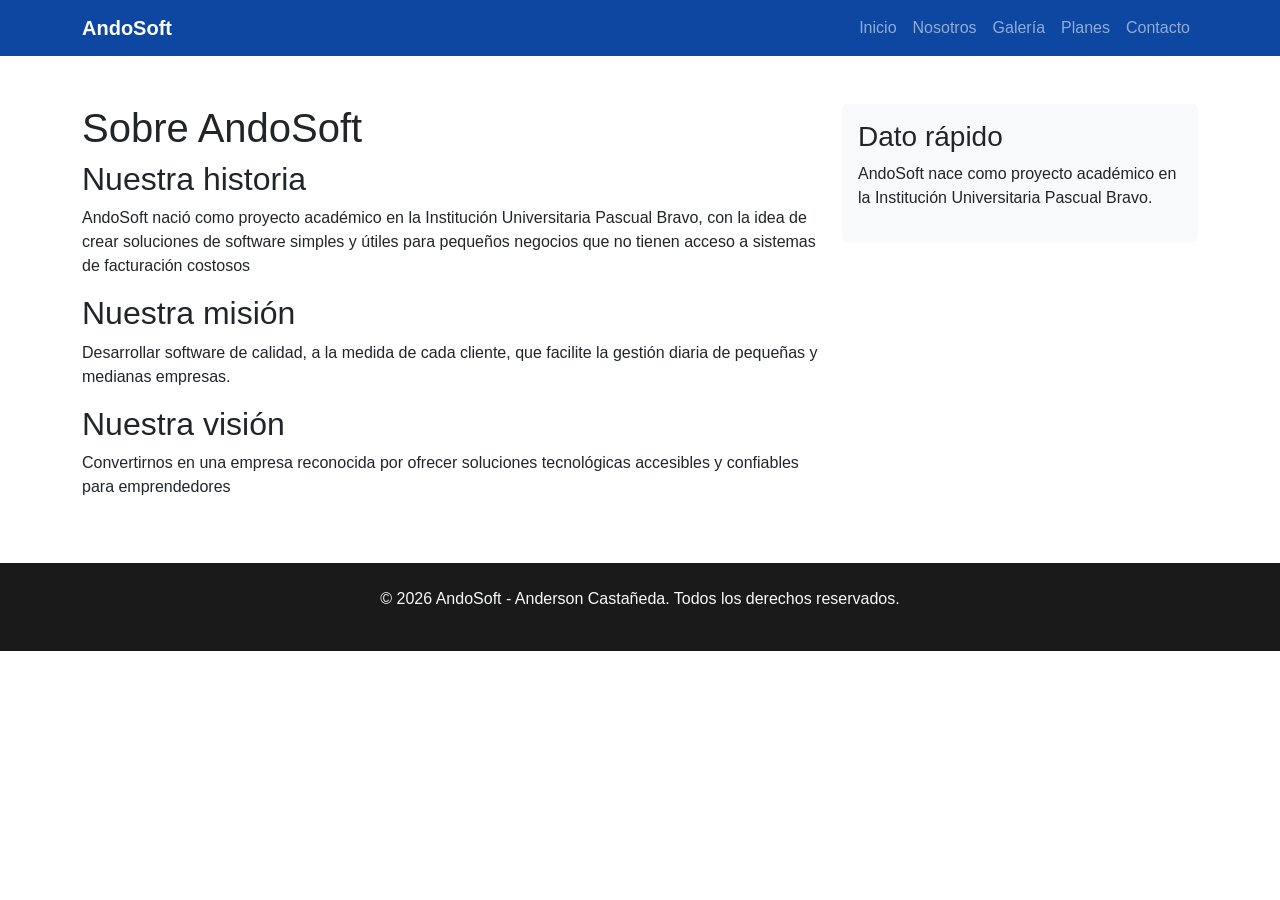
==== informacion.html @ 3bd622f4 "Add files via upload" ====
<!DOCTYPE html>
<html lang="es">
<head>
  <meta charset="UTF-8">
  <meta name="viewport" content="width=device-width, initial-scale=1.0">
  <meta name="description" content="AndoSoft - Soluciones de software a medida para pequeñas empresas">
  <meta name="keywords" content="software, desarrollo, AndoSoft, aplicaciones, tecnología">
  <meta name="author" content="Anderson Castañeda">
  <meta property="og:title" content="AndoSoft - Soluciones de Software">
  <meta property="og:description" content="Portal de la empresa AndoSoft, desarrollo de software a medida">
  <title>AndoSoft | Nosotros</title>

  <link href="https://cdn.jsdelivr.net/npm/bootstrap@5.3.3/dist/css/bootstrap.min.css" rel="stylesheet">
  <link rel="stylesheet" href="css/style.css">
</head>
<body>

  <header>
    <nav class="navbar navbar-expand-lg navbar-dark" style="background-color: var(--color-primario);">
      <div class="container">
        <a class="navbar-brand fw-bold" href="index.html">AndoSoft</a>
        <button class="navbar-toggler" type="button" data-bs-toggle="collapse" data-bs-target="#menu">
          <span class="navbar-toggler-icon"></span>
        </button>
        <div class="collapse navbar-collapse" id="menu">
          <ul class="navbar-nav ms-auto">
             <ul class="navbar-nav ms-auto">
            <li class="nav-item"><a class="nav-link" href="index.html">Inicio</a></li>
            <li class="nav-item"><a class="nav-link" href="informacion.html">Nosotros</a></li>
            <li class="nav-item"><a class="nav-link" href="galeria.html">Galería</a></li>
            <li class="nav-item"><a class="nav-link" href="tabla.html">Planes</a></li>
            <li class="nav-item"><a class="nav-link" href="contacto.html">Contacto</a></li>
          </ul>
          </ul>
        </div>
      </div>
    </nav>
  </header>

  <main class="container my-5">
  <div class="row">
    <!-- ARTICLE: contenido principal -->
    <article class="col-md-8">
      <h1>Sobre AndoSoft</h1>
      <section>
        <h2>Nuestra historia</h2>
        <p>AndoSoft nació como proyecto académico en la Institución Universitaria Pascual Bravo,
    con la idea de crear soluciones de software simples y útiles para pequeños negocios
    que no tienen acceso a sistemas de facturación costosos</p>
      </section>
      <section>
        <h2>Nuestra misión</h2>
        <p>Desarrollar software de calidad, a la medida de cada cliente, que facilite la
    gestión diaria de pequeñas y medianas empresas.</p>
      </section>
      <section>
        <h2>Nuestra visión</h2>
        <p>Convertirnos en una empresa reconocida por ofrecer soluciones tecnológicas
    accesibles y confiables para emprendedores</p>
      </section>
    </article>

    <!-- ASIDE: información secundaria, al lado -->
    <aside class="col-md-4">
      <div class="p-3 bg-light rounded">
        <h3>Dato rápido</h3>
        <p>AndoSoft nace como proyecto académico en la Institución Universitaria Pascual Bravo.</p>
      </div>
    </aside>
  </div>
</main>

  <footer class="text-center text-light py-4" style="background-color: var(--color-oscuro);">
    <p>&copy; 2026 AndoSoft - Anderson Castañeda. Todos los derechos reservados.</p>
  </footer>

  <script src="https://cdn.jsdelivr.net/npm/bootstrap@5.3.3/dist/js/bootstrap.bundle.min.js"></script>
  <script src="js/script.js"></script>
</body>
</html>
---- css/style.css ----
/* Variables CSS: así no repites colores por todo el archivo */
:root {
  --color-primario: #0d47a1;
  --color-oscuro: #1a1a1a;
  --fuente-principal: 'Segoe UI', sans-serif;
}

body {
  font-family: var(--fuente-principal);
}

/* Uso de Flexbox: alinea el contenido del footer */
footer p {
  display: flex;
  justify-content: center;
  align-items: center;
}

/* Uso de Grid: para la sección de figuras en galería */
figure {
  margin: 0;
  text-align: center;
}

/* Responsive: ajusta el título grande en pantallas pequeñas (celulares) */
@media (max-width: 576px) {
  .display-4 {
    font-size: 2rem;
  }
}
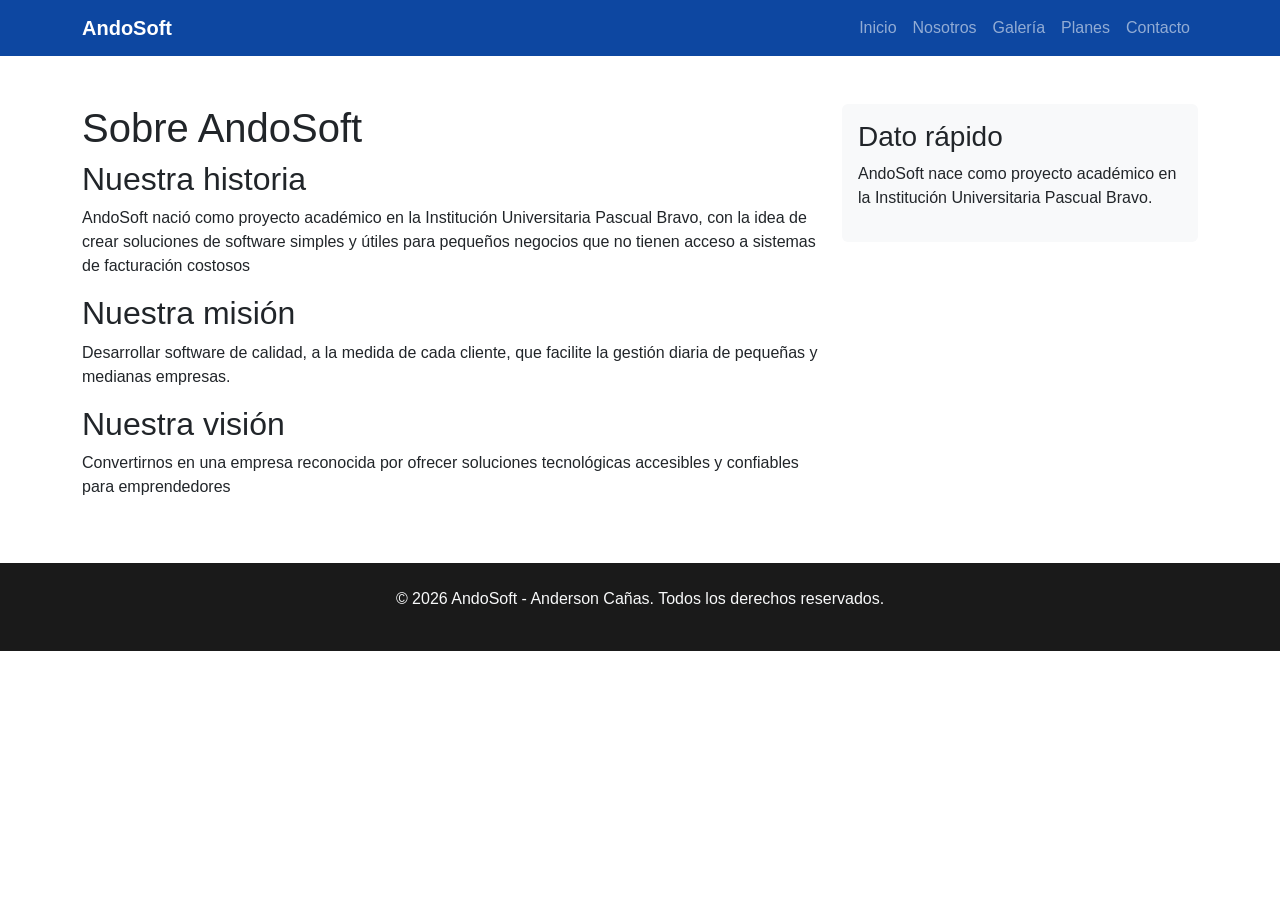
==== commit 93f55eda: "Add files via upload" ====
--- a/informacion.html
+++ b/informacion.html
@@ -71,7 +71,7 @@
 </main>
 
   <footer class="text-center text-light py-4" style="background-color: var(--color-oscuro);">
-    <p>&copy; 2026 AndoSoft - Anderson Castañeda. Todos los derechos reservados.</p>
+    <p>&copy; 2026 AndoSoft - Anderson Cañas. Todos los derechos reservados.</p>
   </footer>
 
   <script src="https://cdn.jsdelivr.net/npm/bootstrap@5.3.3/dist/js/bootstrap.bundle.min.js"></script>
